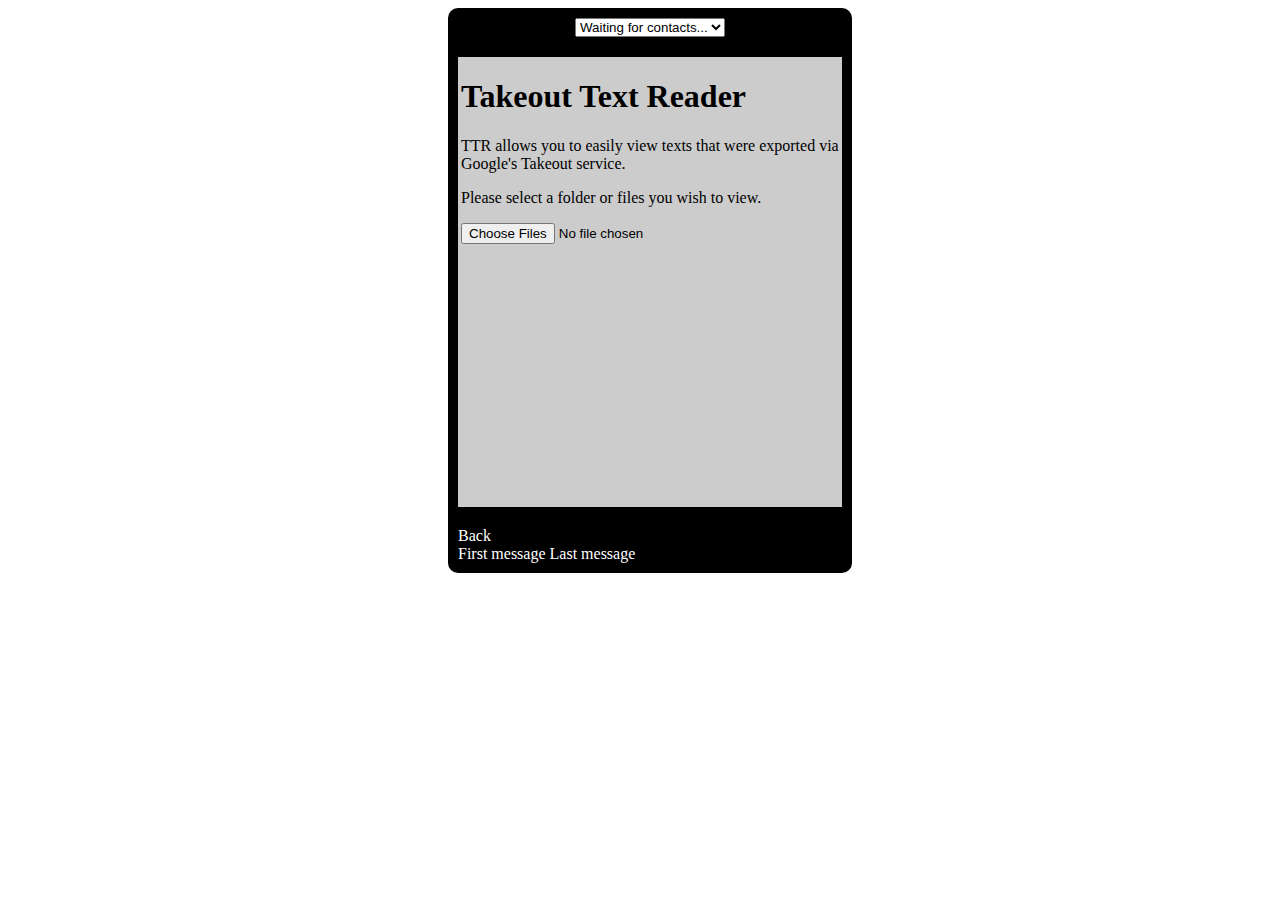
==== index.html @ 4fb1c6a7 "More UX" ====
<html lang="en">
    <head>
        <title>Takeout Text Reader</title>
        <link rel='stylesheet' type='text/css' href='./style.css' media='all'/>
    </head>
    <body>
        <div id='container'>
            <div id='phone_top'>
                <div id='phone_top_contacts_dropdown'>
                    <select name='contacts_dropdown' id='contacts'>
                        <option id='contact_placeholder'>Waiting for contacts...</option>
                    </select>
                </div>

            </div>
            <div id='phone_content'>
                <div id='phone_intro'>
                    <h1>Takeout Text Reader</h1>
                    <p>TTR allows you to easily view texts that were exported via Google's Takeout service.</p>
                    <p>Please select a folder or files you wish to view.</p>
                    <input type='file' id='files' name='files[]' multiple webkitdirectory=''/>
                    <p id='loader_info'></p>
                </div>
            </div>
            <div id='phone_bottom'>
                <div id='phone_bottom_restart_control'>
                    <a id='phone_restart'>Back</a>
                </div>
                <div id='phone_bottom_message_control'>
                    <a id='messages_top'>First message</a>
                    <a id='messages_bottom'>Last message</a>
                </div>
            </div>
        </div>
        
        <script type='text/javascript' src='./sms_loading.js'></script>
        <script type='text/javascript' src='./populate_ui.js'></script>
        <script>
            document.getElementById('files').addEventListener('change', initialize_sms_load, false);
        </script>
    </body>
</html>
---- style.css ----
#container {
    position: absolute;
    left    : 35%;
    width   : 30%;
    
    display: -webkit-box;
    display: -moz-box;
    display: box;

    -moz-box-orient   : vertical;
    box-orient        : vertical; 
    -webkit-box-orient: vertical;
}

#phone_top {
    width     : 100%;
    text-align: center;
    
    background: #000000;
    
    border-radius        : 10px 10px 0px 0px; 
    -moz-border-radius   : 10px 10px 0px 0px;
    -webkit-border-radius: 10px 10px 0px 0px; 
    border               : 10px solid #000000;

}

#phone_bottom_restart_control {
    width: auto;
}

#phone_bottom_message_control {
    width: auto;
    //margin-left: auto;
}

#phone_content {
    height: 450px;
    width : 100%;
    border: 10px solid #000000;
    
    background: #cccccc;
    
    overflow: scroll;
}

#phone_bottom {
    width: 100%;
    
    background: #000000;
    color: #ffffff;

    border-radius        : 0px 0px 10px 10px; 
    -moz-border-radius   : 0px 0px 10px 10px; 
    -webkit-border-radius: 0px 0px 10px 10px; 
    border               : 10px solid #000000;
}

#phone_intro {
    margin: 3px;
}

.messages {
    padding-left: 2px;
    width       : 40%;
    
    border-radius        : 3px 3px 3px 3px; 
    -moz-border-radius   : 3px 3px 3px 3px;
    -webkit-border-radius: 3px 3px 3px 3px; 
    border               : 1px solid #000000;
}

.message_from_you {
    margin-left  : auto;
    margin-right : 3px;
    margin-top   : 3px;
    margin-bottom: 3px;
    
    background: #ffffff;
}

.message_to_you {
    margin-right : auto;
    margin-left  : 6px;
    margin-top   : 3px;
    margin-bottom: 3px;
    
    background: #8fccc0;
}

.message_timestamp {
    margin    : 3px;
    text-align: center;
}
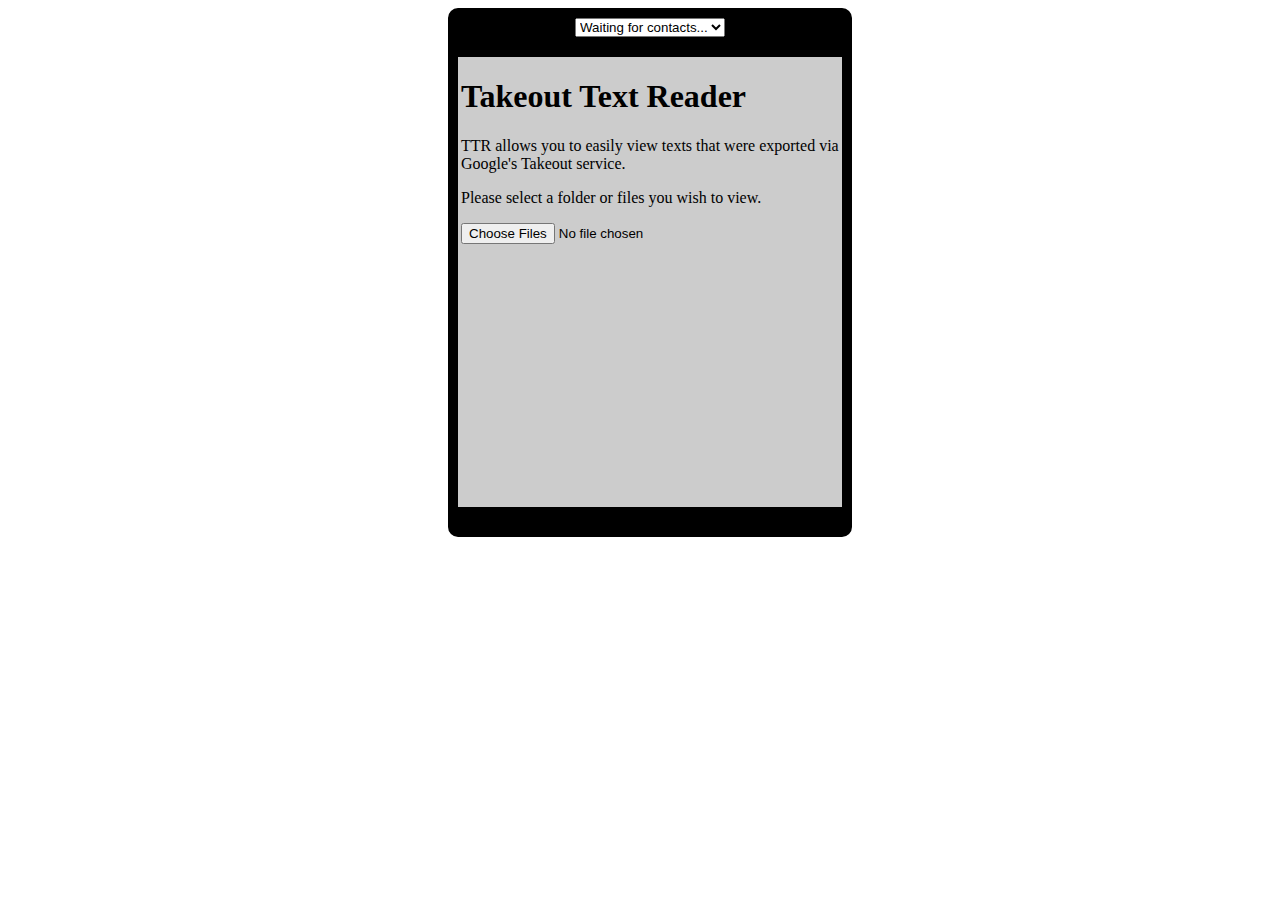
==== commit c1235da3: "Finished refactoring sms_loading.js" ====
--- a/index.html
+++ b/index.html
@@ -1,4 +1,4 @@
-<html lang="en">
+    <html lang="en">
     <head>
         <title>Takeout Text Reader</title>
         <link rel='stylesheet' type='text/css' href='./style.css' media='all'/>
@@ -6,12 +6,9 @@
     <body>
         <div id='container'>
             <div id='phone_top'>
-                <div id='phone_top_contacts_dropdown'>
-                    <select name='contacts_dropdown' id='contacts'>
-                        <option id='contact_placeholder'>Waiting for contacts...</option>
-                    </select>
-                </div>
-
+                <select name='contacts_dropdown' id='contacts'>
+                    <option id='contact_placeholder'>Waiting for contacts...</option>
+                </select>
             </div>
             <div id='phone_content'>
                 <div id='phone_intro'>
@@ -23,20 +20,14 @@
                 </div>
             </div>
             <div id='phone_bottom'>
-                <div id='phone_bottom_restart_control'>
-                    <a id='phone_restart'>Back</a>
-                </div>
-                <div id='phone_bottom_message_control'>
-                    <a id='messages_top'>First message</a>
-                    <a id='messages_bottom'>Last message</a>
-                </div>
+                
             </div>
         </div>
         
         <script type='text/javascript' src='./sms_loading.js'></script>
         <script type='text/javascript' src='./populate_ui.js'></script>
         <script>
-            document.getElementById('files').addEventListener('change', initialize_sms_load, false);
+            document.getElementById('files').addEventListener('change', initializeSmsLoad, false);
         </script>
     </body>
 </html>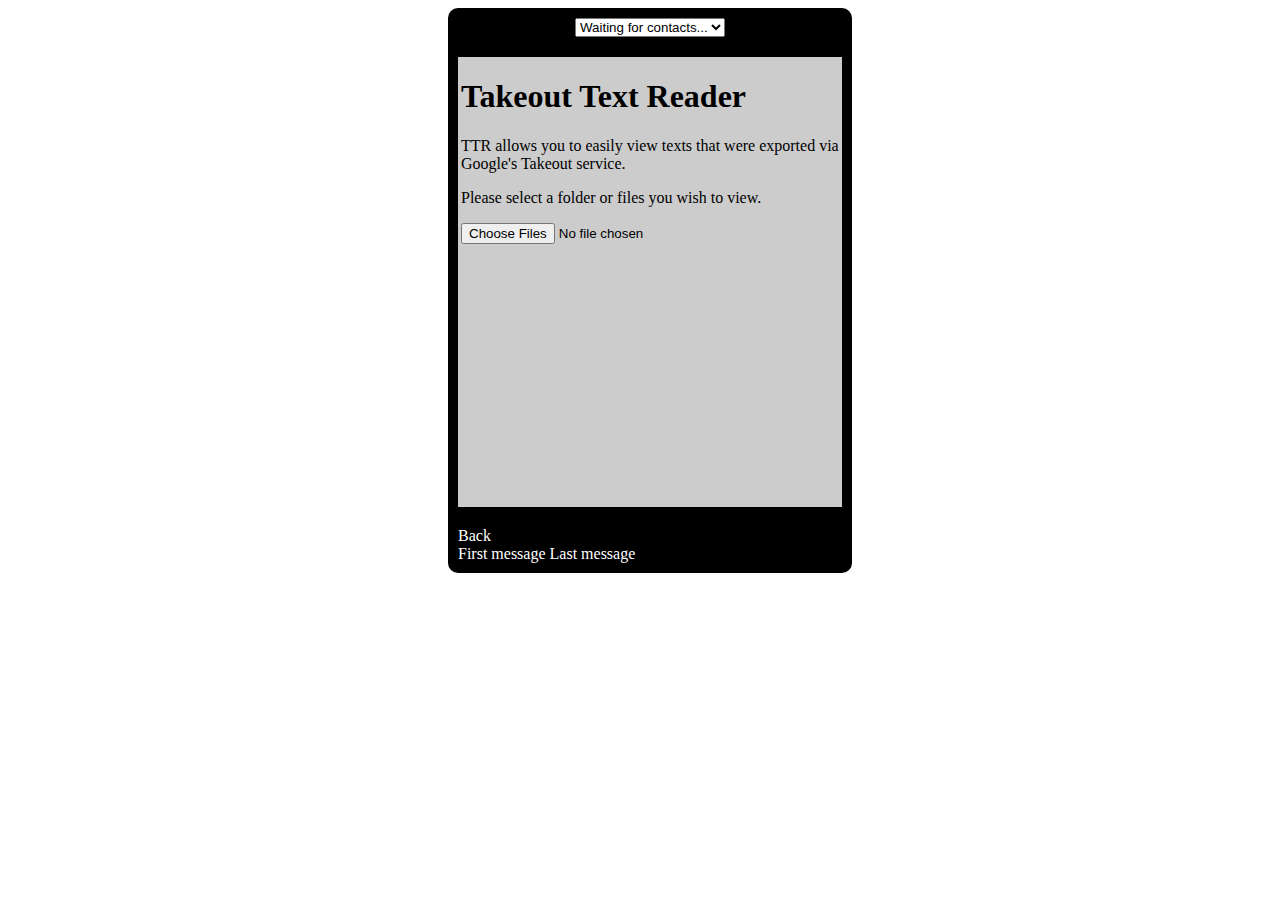
==== commit a339919b: "Merge branch 'master' into add_controls" ====
--- a/index.html
+++ b/index.html
@@ -6,9 +6,12 @@
     <body>
         <div id='container'>
             <div id='phone_top'>
-                <select name='contacts_dropdown' id='contacts'>
-                    <option id='contact_placeholder'>Waiting for contacts...</option>
-                </select>
+                <div id='phone_top_contacts_dropdown'>
+                    <select name='contacts_dropdown' id='contacts'>
+                        <option id='contact_placeholder'>Waiting for contacts...</option>
+                    </select>
+                </div>
+
             </div>
             <div id='phone_content'>
                 <div id='phone_intro'>
@@ -20,7 +23,13 @@
                 </div>
             </div>
             <div id='phone_bottom'>
-                
+                <div id='phone_bottom_restart_control'>
+                    <a id='phone_restart'>Back</a>
+                </div>
+                <div id='phone_bottom_message_control'>
+                    <a id='messages_top'>First message</a>
+                    <a id='messages_bottom'>Last message</a>
+                </div>
             </div>
         </div>
         
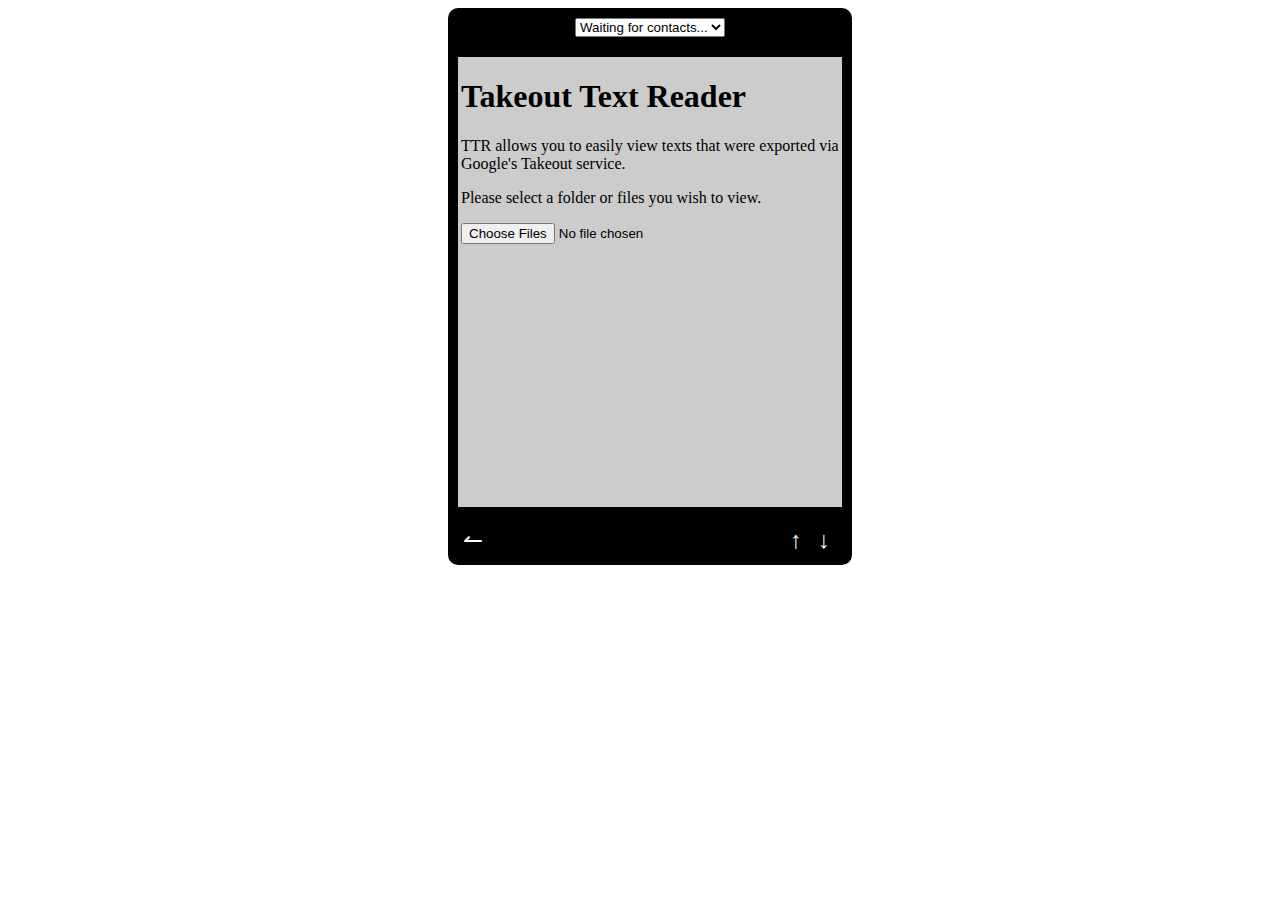
==== commit 8189dff9: "Controls added to interface" ====
--- a/index.html
+++ b/index.html
@@ -23,12 +23,12 @@
                 </div>
             </div>
             <div id='phone_bottom'>
-                <div id='phone_bottom_restart_control'>
-                    <a id='phone_restart'>Back</a>
+                <div id='phone_bottom_restart_control' class='phone_bottom_controls'>
+                    <a id='phone_restart' title='Back to file/folder selection'>&#x21BC;</a>
                 </div>
-                <div id='phone_bottom_message_control'>
-                    <a id='messages_top'>First message</a>
-                    <a id='messages_bottom'>Last message</a>
+                <div id='phone_bottom_message_control' class='phone_bottom_controls'>
+                    <a id='messages_top' title='To first message'>&#x2191;</a>
+                    <a id='messages_bottom' title='To last message'>&#x2193;</a>
                 </div>
             </div>
         </div>
--- a/style.css
+++ b/style.css
@@ -25,15 +25,6 @@
 
 }
 
-#phone_bottom_restart_control {
-    width: auto;
-}
-
-#phone_bottom_message_control {
-    width: auto;
-    //margin-left: auto;
-}
-
 #phone_content {
     height: 450px;
     width : 100%;
@@ -54,6 +45,31 @@
     -moz-border-radius   : 0px 0px 10px 10px; 
     -webkit-border-radius: 0px 0px 10px 10px; 
     border               : 10px solid #000000;
+    
+    display: -webkit-box;
+    display: -moz-box;
+    display: box;
+}
+
+#phone_bottom_restart_control {
+    padding-left: 5px;
+}
+
+#phone_bottom_message_control {
+    text-align: right;
+}
+
+.phone_bottom_controls {
+    -moz-box-flex   : 1;
+    -webkit-box-flex: 1;
+    box-flex        : 1;
+}
+
+.phone_bottom_controls a {
+    font-size     : 1.5em;
+    letter-spacing: 0.5em;
+    
+    cursor: pointer;
 }
 
 #phone_intro {
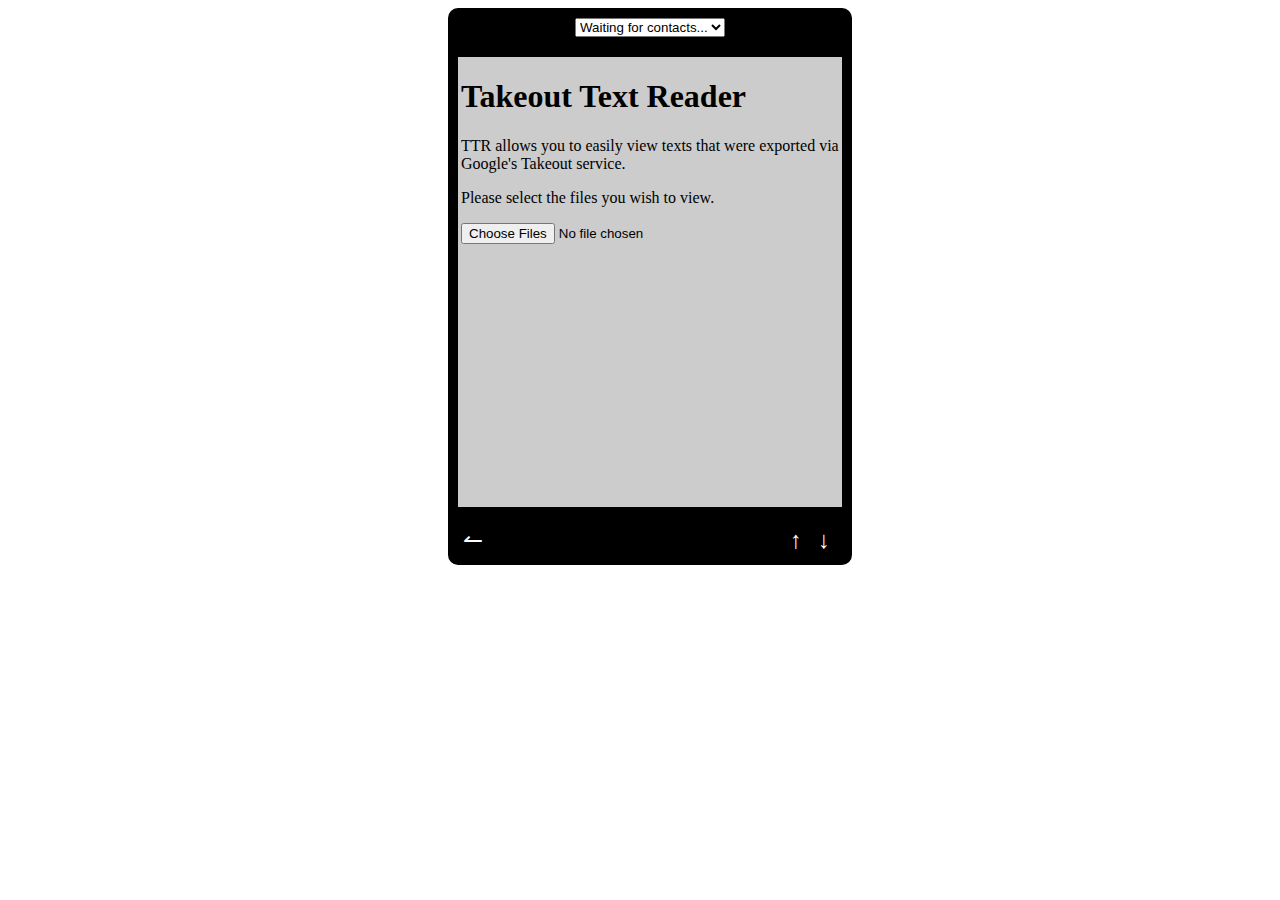
==== commit c31ba0b3: "No folder upload (not all browsers compat). Update README. Clean up" ====
--- a/index.html
+++ b/index.html
@@ -1,4 +1,5 @@
-    <html lang="en">
+<!DOCTYPE html>
+<html lang='en'>
     <head>
         <title>Takeout Text Reader</title>
         <link rel='stylesheet' type='text/css' href='./style.css' media='all'/>
@@ -14,29 +15,30 @@
 
             </div>
             <div id='phone_content'>
-                <div id='phone_intro'>
-                    <h1>Takeout Text Reader</h1>
-                    <p>TTR allows you to easily view texts that were exported via Google's Takeout service.</p>
-                    <p>Please select a folder or files you wish to view.</p>
-                    <input type='file' id='files' name='files[]' multiple webkitdirectory=''/>
-                    <p id='loader_info'></p>
-                </div>
             </div>
             <div id='phone_bottom'>
                 <div id='phone_bottom_restart_control' class='phone_bottom_controls'>
-                    <a id='phone_restart' title='Back to file/folder selection'>&#x21BC;</a>
+                    <a id='phone_control_restart' title='Back to file selection'>&#x21BC;</a>
                 </div>
                 <div id='phone_bottom_message_control' class='phone_bottom_controls'>
-                    <a id='messages_top' title='To first message'>&#x2191;</a>
-                    <a id='messages_bottom' title='To last message'>&#x2193;</a>
+                    <a id='messages_to_top' title='To first message'>&#x2191;</a>
+                    <a id='messages_to_bottom' title='To last message'>&#x2193;</a>
                 </div>
+            </div>
+        </div>
+        
+        <div id='placeholder'>
+            <div id='phone_intro'>
+                <h1>Takeout Text Reader</h1>
+                <p>TTR allows you to easily view texts that were exported via Google's Takeout service.</p>
+                <p>Please select the files you wish to view.</p>
+                <input type='file' id='files' name='files[]' multiple />
+                <p id='loader_info'></p>
             </div>
         </div>
         
         <script type='text/javascript' src='./sms_loading.js'></script>
         <script type='text/javascript' src='./populate_ui.js'></script>
-        <script>
-            document.getElementById('files').addEventListener('change', initializeSmsLoad, false);
-        </script>
+        <script type='text/javascript' src='./init.js'></script>
     </body>
 </html>--- a/style.css
+++ b/style.css
@@ -1,3 +1,6 @@
+#placeholder {
+    display: none;
+}
 #container {
     position: absolute;
     left    : 35%;
@@ -32,7 +35,7 @@
     
     background: #cccccc;
     
-    overflow: scroll;
+    overflow: auto;
 }
 
 #phone_bottom {
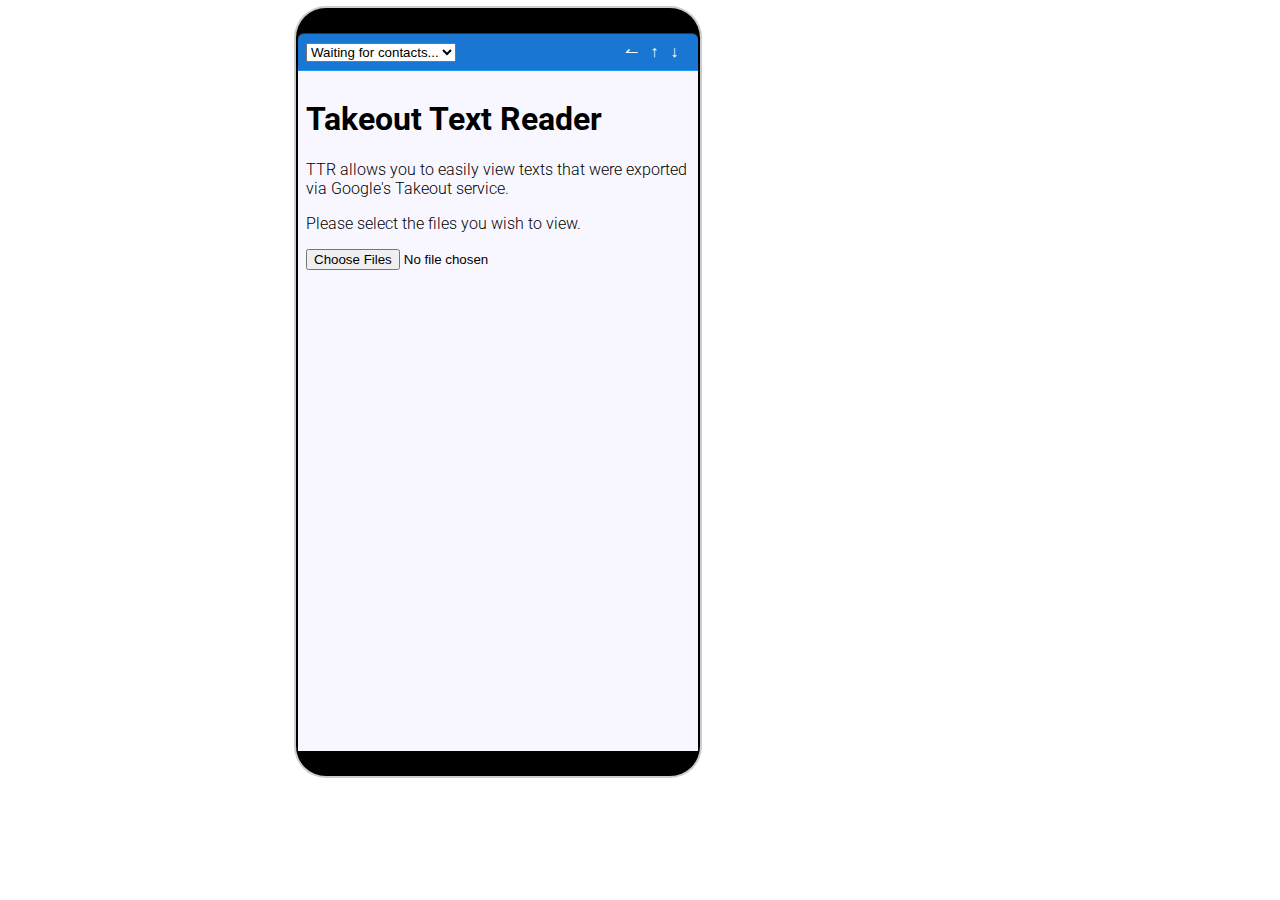
==== commit 5b72d681: "New look & feel" ====
--- a/index.html
+++ b/index.html
@@ -2,28 +2,26 @@
 <html lang='en'>
     <head>
         <title>Takeout Text Reader</title>
-        <link rel='stylesheet' type='text/css' href='./style.css' media='all'/>
+        <link rel='stylesheet' type='text/css' href='./style2.css' media='all'/>
+        <link href="https://fonts.googleapis.com/css?family=Roboto:300,400,600" rel="stylesheet">   
+        <link href="https://fonts.googleapis.com/css?family=Roboto+Mono:300" rel="stylesheet">
     </head>
     <body>
-        <div id='container'>
-            <div id='phone_top'>
-                <div id='phone_top_contacts_dropdown'>
+        <div class='phoneFramework'>
+            <div class='header'>
+                <div class='sectionTitle'>
                     <select name='contacts_dropdown' id='contacts'>
                         <option id='contact_placeholder'>Waiting for contacts...</option>
                     </select>
+                    <div class='headerIcons'>
+                            <a id='phone_control_restart' title='Back to file selection'>&#x21BC;</a>
+                            <a id='messages_to_top' title='To first message'>&#x2191;</a>
+                            <a id='messages_to_bottom' title='To last message'>&#x2193;</a>
+                    </div>
                 </div>
 
             </div>
-            <div id='phone_content'>
-            </div>
-            <div id='phone_bottom'>
-                <div id='phone_bottom_restart_control' class='phone_bottom_controls'>
-                    <a id='phone_control_restart' title='Back to file selection'>&#x21BC;</a>
-                </div>
-                <div id='phone_bottom_message_control' class='phone_bottom_controls'>
-                    <a id='messages_to_top' title='To first message'>&#x2191;</a>
-                    <a id='messages_to_bottom' title='To last message'>&#x2193;</a>
-                </div>
+            <div id='phone_content' class='phoneContent'>
             </div>
         </div>
         
--- a/style2.css
+++ b/style2.css
@@ -0,0 +1,167 @@
+.phoneFramework {
+  float: left;
+  position: relative;
+  left: 18em;
+  border-radius: 30px;
+  box-shadow: 0px 0px 0px 2px #ccc;
+  background-color: #000000;
+  border-style: solid;
+  border-width: 25px 2px 25px 2px;
+  border-color: #000000;
+  border-radius: 30px;
+}
+
+.phoneContent {
+  width: 400px;
+  height: 680px;
+  background-color: #f8f7ff;
+  
+  overflow: auto;
+}
+
+#phone_intro {
+    font-family: 'Roboto', sans-serif;
+    font-weight: 300;
+    padding: 2%;
+}
+
+.header {
+  background-color: #000000;
+  border-radius: 6px 6px 0px 0px;
+}
+
+.sectionTitle {
+  color: #ffffff;
+  border-top: 1px solid #333;
+  border-bottom: 1px solid #2196f3;
+  border-radius: 6px 6px 0px 0px;  
+  padding: 2%;
+  position: relative;
+  background-color: #1976d2;
+  font-family: 'Roboto', sans-serif;
+  font-weight: 300;
+  letter-spacing: 0.03em;
+}
+
+.headerIcons {
+  position: relative;
+  float: right;
+  right: 2%;
+  letter-spacing: 0.25em;
+}
+
+.headerIcons a {
+  cursor: pointer;
+}
+
+.content {
+  position: relative;
+  display: inline;
+}
+
+#placeholder {
+    display: none;
+}
+
+#intro {
+  padding-top: 2%;
+}
+
+#intro a {
+  text-decoration: none;
+  color: #1e88e5;
+}
+
+.introTitle {
+  text-align: center;
+}
+
+.introInstructions {
+  padding: 0 2% 0 2%;
+  font-weight: 300;
+}
+
+.introUpload {
+  padding-left: 8%;
+}
+
+.listMessage {
+  margin: 2%;
+  font-weight: 300;
+}
+
+.listParticipants {
+  font-size: 95%;
+  text-overflow: ellipsis;
+  white-space: nowrap;
+  overflow: hidden;
+}
+
+.listLastMessage {
+  font-size: 85%;
+  padding-top: 0.2%;
+  padding-bottom: 0.5%;
+  text-overflow: ellipsis;
+  white-space: nowrap;
+  overflow: hidden;
+}
+
+.listTimestamp {
+  opacity: 0.6;
+  font-size: 80%;
+}
+
+#messages {
+  overflow: auto;
+  height: 94%;
+}
+
+.messageContainer {
+  margin: 2%;
+  font-weight: 300;
+  display: block;
+}
+
+.messageParticipant {
+  visibility: hidden;
+}
+
+.messageParticipant::first-letter {
+  visibility: visible;
+  background-color: #2196f3;
+  color: #ffffff;
+  font-family: 'Roboto Mono', sans-serif;
+  padding: 3px 9px 3px 9px;
+  border-radius: 15px;
+  font-size: 120%;
+  float: left;
+}
+
+.messageContent {
+  background-color: #2196f3;
+  color: #ffffff;
+  border-radius: 10px;
+  padding: 2%;
+  width: 60%;
+  margin-left: 30px;
+
+}
+
+.messageTimestamp, .message_timestamp {
+  font-size: 80%;
+  margin-left: 30px;
+}
+
+.messageParticipant.is-me {
+  display: none;
+}
+
+.messageContent.is-me {
+  margin-left: 135px;
+  background-color: #e8eaf6;
+  color: #000000;
+}
+
+.messageTimestamp.is-me {
+  margin-left: 135px;
+}
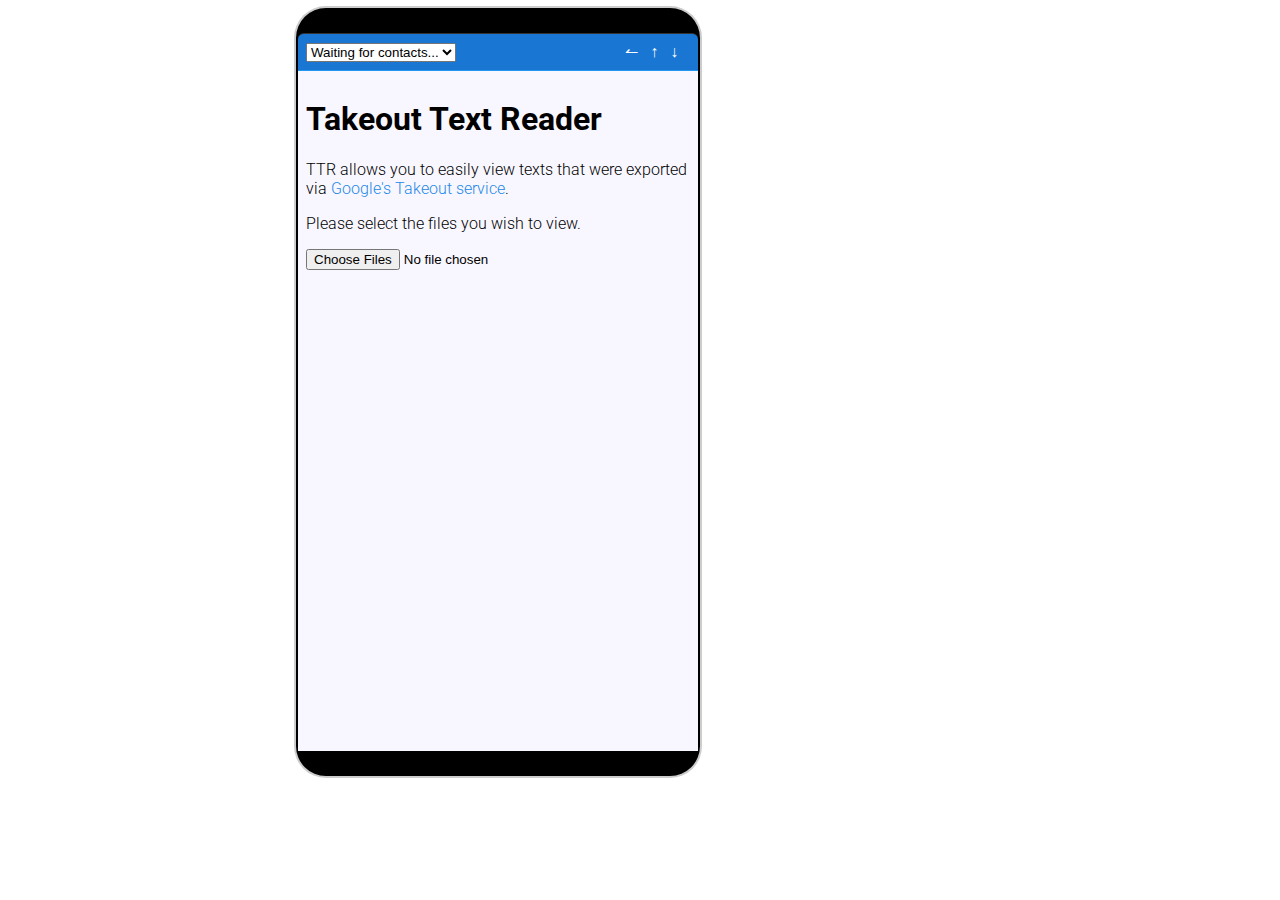
==== commit 7a1dab48: "Update takeout link" ====
--- a/index.html
+++ b/index.html
@@ -28,7 +28,7 @@
         <div id='placeholder'>
             <div id='phone_intro'>
                 <h1>Takeout Text Reader</h1>
-                <p>TTR allows you to easily view texts that were exported via Google's Takeout service.</p>
+                <p>TTR allows you to easily view texts that were exported via <a href='https://takeout.google.com/settings/takeout' target='_new'>Google's Takeout service</a>.</p>
                 <p>Please select the files you wish to view.</p>
                 <input type='file' id='files' name='files[]' multiple />
                 <p id='loader_info'></p>
--- a/style2.css
+++ b/style2.css
@@ -23,6 +23,12 @@
     font-family: 'Roboto', sans-serif;
     font-weight: 300;
     padding: 2%;
+}
+
+#phone_intro a {
+  text-decoration: none;
+  color: #1e88e5;
+  cursor: pointer;
 }
 
 .header {
